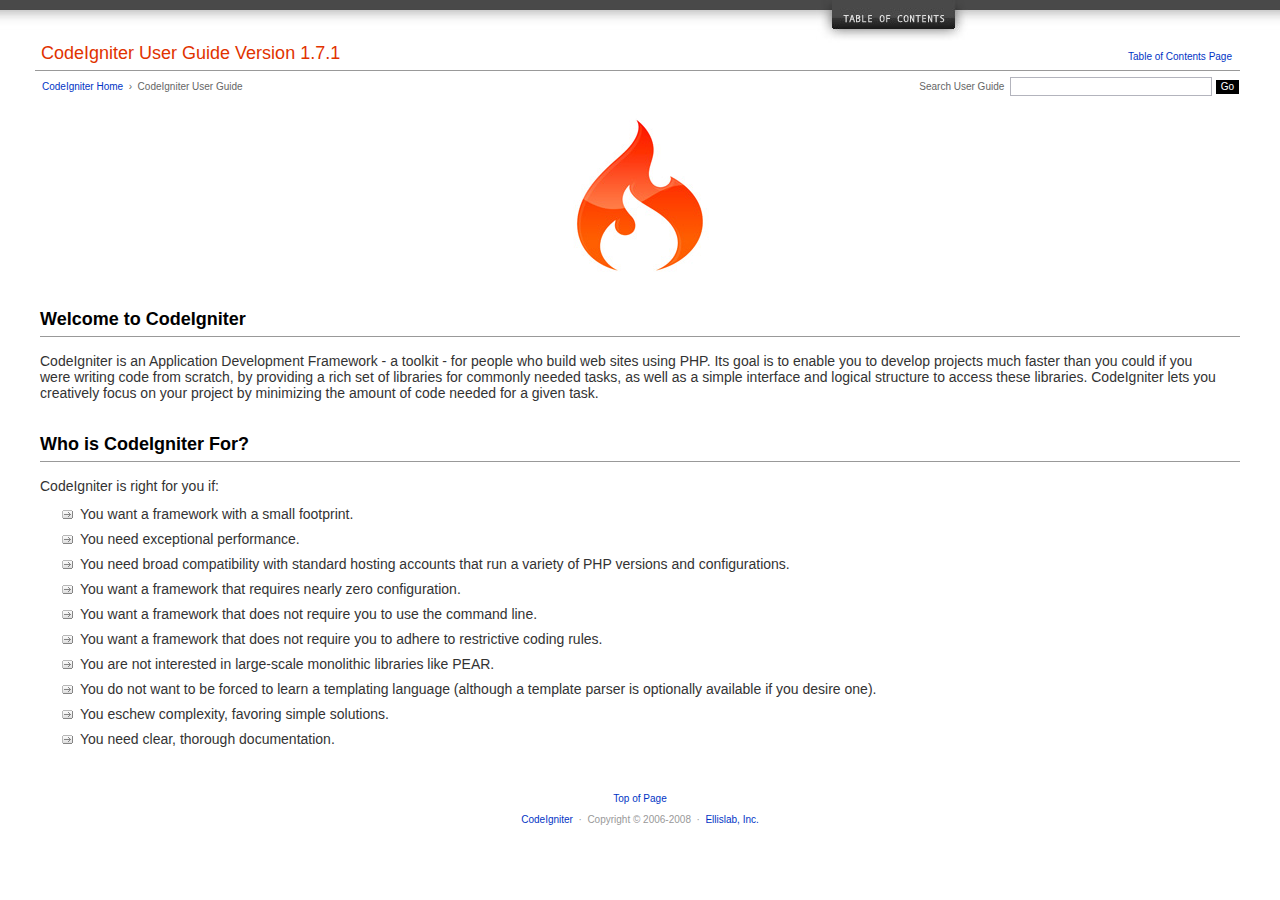
==== user_guide/index.html @ d9268b2e "" ====
<!DOCTYPE html PUBLIC "-//W3C//DTD XHTML 1.0 Transitional//EN" "http://www.w3.org/TR/xhtml1/DTD/xhtml1-transitional.dtd">
<html xmlns="http://www.w3.org/1999/xhtml" xml:lang="en" lang="en">
<head>

<meta http-equiv="Content-Type" content="text/html; charset=utf-8" />
<title>Welcome to CodeIgniter : CodeIgniter User Guide</title>

<style type='text/css' media='all'>@import url('userguide.css');</style>
<link rel='stylesheet' type='text/css' media='all' href='userguide.css' />

<script type="text/javascript" src="nav/nav.js"></script>
<script type="text/javascript" src="nav/prototype.lite.js"></script>
<script type="text/javascript" src="nav/moo.fx.js"></script>
<script type="text/javascript" src="nav/user_guide_menu.js"></script>

<meta http-equiv='expires' content='-1' />
<meta http-equiv= 'pragma' content='no-cache' />
<meta name='robots' content='all' />
<meta name='author' content='ExpressionEngine Dev Team' />
<meta name='description' content='CodeIgniter User Guide' />

</head>
<body>

<!-- START NAVIGATION -->
<div id="nav"><div id="nav_inner"><script type="text/javascript">create_menu('null');</script></div></div>
<div id="nav2"><a name="top"></a><a href="javascript:void(0);" onclick="myHeight.toggle();"><img src="images/nav_toggle_darker.jpg" width="154" height="43" border="0" title="Toggle Table of Contents" alt="Toggle Table of Contents" /></a></div>
<div id="masthead">
<table cellpadding="0" cellspacing="0" border="0" style="width:100%">
<tr>
<td><h1>CodeIgniter User Guide Version 1.7.1</h1></td>
<td id="breadcrumb_right"><a href="toc.html">Table of Contents Page</a></td>
</tr>
</table>
</div>
<!-- END NAVIGATION -->


<table cellpadding="0" cellspacing="0" border="0" style="width:100%">
<tr>
<td id="breadcrumb">
<a href="http://codeigniter.com/">CodeIgniter Home</a> &nbsp;&#8250;&nbsp; CodeIgniter User Guide
</td>
<td id="searchbox"><form method="get" action="http://www.google.com/search"><input type="hidden" name="as_sitesearch" id="as_sitesearch" value="codeigniter.com/user_guide/" />Search User Guide&nbsp; <input type="text" class="input" style="width:200px;" name="q" id="q" size="31" maxlength="255" value="" />&nbsp;<input type="submit" class="submit" name="sa" value="Go" /></form></td>
</tr>
</table>



<br clear="all" />

<div class="center"><img src="images/ci_logo_flame.jpg" width="150" height="164" border="0" alt="CodeIgniter" /></div>


<!-- START CONTENT -->
<div id="content">



<h2>Welcome to CodeIgniter</h2>

<p>CodeIgniter is an Application Development Framework - a toolkit - for people who build web sites using PHP.
Its goal is to enable you to develop projects much faster than you could if you were writing code
from scratch, by providing a rich set of libraries for commonly needed tasks, as well as a simple interface and
logical structure to access these libraries. CodeIgniter lets you creatively focus on your project by
minimizing the amount of code needed for a given task.</p>


<h2>Who is CodeIgniter For?</h2>

<p>CodeIgniter is right for you if:</p>

<ul>
<li>You want a framework with a small footprint.</li>
<li>You need exceptional performance.</li>
<li>You need broad compatibility with standard hosting accounts that run a variety of PHP versions and configurations.</li>
<li>You want a framework that requires nearly zero configuration.</li>
<li>You want a framework that does not require you to use the command line.</li>
<li>You want a framework that does not require you to adhere to restrictive coding rules.</li>
<li>You are not interested in large-scale monolithic libraries like PEAR.</li>
<li>You do not want to be forced to learn a templating language (although a template parser is optionally available if you desire one).</li>
<li>You eschew complexity, favoring simple solutions.</li>
<li>You need clear, thorough documentation.</li>
</ul>


</div>
<!-- END CONTENT -->


<div id="footer">
<p><a href="#top">Top of Page</a></p>
<p><a href="http://codeigniter.com">CodeIgniter</a> &nbsp;&middot;&nbsp; Copyright &#169; 2006-2008 &nbsp;&middot;&nbsp; <a href="http://ellislab.com/">Ellislab, Inc.</a></p>
</div>



</body>
</html>
---- user_guide/userguide.css ----
body {
 margin: 0;
 padding: 0;
 font-family: Lucida Grande, Verdana, Geneva, Sans-serif;
 font-size: 14px;
 color: #333;
 background-color: #fff;
}

a {
 color: #0134c5;
 background-color: transparent;
 text-decoration: none;
 font-weight: normal;
}
a:visited {
 color: #0134c5;
 background-color: transparent;
 text-decoration: none;
}
a:hover {
 color: #000;
 text-decoration: none;
 background-color: transparent;
}

#breadcrumb {
 float: left;
 background-color: transparent;
 margin: 10px 0 0 42px;
 padding: 0;
 font-size: 10px;
 color: #666;
}
#breadcrumb_right {
 float: right;
 width: 175px;
 background-color: transparent;
 padding: 8px 8px 3px 0;
 text-align: right;
 font-size: 10px;
 color: #666;
}
#nav {
 background-color: #494949;
 margin: 0;
 padding: 0;
}
#nav2 {
 background: #fff url(images/nav_bg_darker.jpg) repeat-x left top;
 padding: 0 310px 0 0;
 margin: 0;
 text-align: right;
}
#nav_inner {
 background-color: transparent;
 padding: 8px 12px 0 20px;
 margin: 0;
 font-family: Lucida Grande, Verdana, Geneva, Sans-serif;
 font-size: 11px;
}

#nav_inner h3 {
 font-size: 12px;
 color: #fff;
 margin: 0;
 padding: 0;
}

#nav_inner .td_sep {
 background: transparent url(images/nav_separator_darker.jpg) repeat-y left top;
 width: 25%;
 padding: 0 0 0 20px;
}
#nav_inner .td {
 width: 25%;
}
#nav_inner p {
 color: #eee;
 background-color: transparent;
 padding:0;
 margin: 0 0 10px 0;
}
#nav_inner ul {
 list-style-image: url(images/arrow.gif);
 padding: 0 0 0 18px;
 margin: 8px 0 12px 0;
}
#nav_inner li {
 padding: 0;
 margin: 0 0 4px 0;
}

#nav_inner a {
 color: #eee;
 background-color: transparent;
 text-decoration: none;
 font-weight: normal;
}

#nav_inner a:visited {
 color: #eee;
 background-color: transparent;
 text-decoration: none;
}

#nav_inner a:hover {
 color: #ccc;
 text-decoration: none;
 background-color: transparent;
}

#masthead {
 margin: 0 40px 0 35px;
 padding: 0 0 0 6px;
 border-bottom: 1px solid #999;
}

#masthead h1 {
background-color: transparent;
color: #e13300;
font-size: 18px;
font-weight: normal;
margin: 0;
padding: 0 0 6px 0;
}

#searchbox {
 background-color: transparent;
 padding: 6px 40px 0 0;
 text-align: right;
 font-size: 10px;
 color: #666;
}

#img_welcome {
 border-bottom: 1px solid #D0D0D0;
 margin: 0 40px 0 40px;
 padding: 0;
 text-align: center;
}

#content {
 margin: 20px 40px 0 40px;
 padding: 0;
}

#content p {
 margin: 12px 20px 12px 0;
}

#content h1 {
color: #e13300;
border-bottom: 1px solid #666;
background-color: transparent;
font-weight: normal;
font-size: 24px;
margin: 0 0 20px 0;
padding: 3px 0 7px 3px;
}

#content h2 {
 background-color: transparent;
 border-bottom: 1px solid #999;
 color: #000;
 font-size: 18px;
 font-weight: bold;
 margin: 28px 0 16px 0;
 padding: 5px 0 6px 0;
}

#content h3 {
 background-color: transparent;
 color: #333;
 font-size: 16px;
 font-weight: bold;
 margin: 16px 0 15px 0;
 padding: 0 0 0 0;
}

#content h4 {
 background-color: transparent;
 color: #444;
 font-size: 14px;
 font-weight: bold;
 margin: 22px 0 0 0;
 padding: 0 0 0 0;
}

#content img {
 margin: auto;
 padding: 0;
}

#content code {
 font-family: Monaco, Verdana, Sans-serif;
 font-size: 12px;
 background-color: #f9f9f9;
 border: 1px solid #D0D0D0;
 color: #002166;
 display: block;
 margin: 14px 0 14px 0;
 padding: 12px 10px 12px 10px;
}

#content pre {
 font-family: Monaco, Verdana, Sans-serif;
 font-size: 12px;
 background-color: #f9f9f9;
 border: 1px solid #D0D0D0;
 color: #002166;
 display: block;
 margin: 14px 0 14px 0;
 padding: 12px 10px 12px 10px;
}

#content .path {
 background-color: #EBF3EC;
 border: 1px solid #99BC99;
 color: #005702;
 text-align: center;
 margin: 0 0 14px 0;
 padding: 5px 10px 5px 8px;
}

#content dfn {
 font-family: Lucida Grande, Verdana, Geneva, Sans-serif;
 color: #00620C;
 font-weight: bold;
 font-style: normal;
}
#content var {
 font-family: Lucida Grande, Verdana, Geneva, Sans-serif;
 color: #8F5B00;
 font-weight: bold;
 font-style: normal;
}
#content samp {
 font-family: Lucida Grande, Verdana, Geneva, Sans-serif;
 color: #480091;
 font-weight: bold;
 font-style: normal;
}
#content kbd {
 font-family: Lucida Grande, Verdana, Geneva, Sans-serif;
 color: #A70000;
 font-weight: bold;
 font-style: normal;
}

#content ul {
 list-style-image: url(images/arrow.gif);
 margin: 10px 0 12px 0;
}

#content li {
 margin-bottom: 9px;
}

#content li p {
 margin-left: 0;
 margin-right: 0;
}

#content .tableborder {
 border: 1px solid #999;
}
#content th {
 font-weight: bold;
 text-align: left;
 font-size: 12px;
 background-color: #666;
 color: #fff;
 padding: 4px;
}

#content .td {
 font-weight: normal;
 font-size: 12px;
 padding: 6px;
 background-color: #f3f3f3;
}

#content .tdpackage {
 font-weight: normal;
 font-size: 12px;
}

#content .important {
 background: #FBE6F2;
 border: 1px solid #D893A1;
 color: #333;
 margin: 10px 0 5px 0;
 padding: 10px;
}

#content .important p {
 margin: 6px 0 8px 0;
 padding: 0;
}

#content .important .leftpad {
 margin: 6px 0 8px 0;
 padding-left: 20px;
}

#content .critical {
 background: #FBE6F2;
 border: 1px solid #E68F8F;
 color: #333;
 margin: 10px 0 5px 0;
 padding: 10px;
}

#content .critical p {
 margin: 5px 0 6px 0;
 padding: 0;
}


#footer {
background-color: transparent;
font-size: 10px;
padding: 16px 0 15px 0;
margin: 20px 0 0 0;
text-align: center;
}

#footer p {
 font-size: 10px;
 color: #999;
 text-align: center;
}
#footer address {
 font-style: normal;
}

.center {
 text-align: center;
}

img {
 padding:0;
 border: 0;
 margin: 0;
}

.nopad {
 padding:0;
 border: 0;
 margin: 0;
}


form {
 margin: 0;
 padding: 0;
}

.input {
 font-family: Lucida Grande, Verdana, Geneva, Sans-serif;
 font-size: 11px;
 color: #333;
 border: 1px solid #B3B4BD;
 width: 100%;
 font-size: 11px;
 height: 1.5em;
 padding: 0;
 margin: 0;
}

.textarea {
 font-family: Lucida Grande, Verdana, Geneva, Sans-serif;
 font-size: 14px;
 color: #143270;
 background-color: #f9f9f9;
 border: 1px solid #B3B4BD;
 width: 100%;
 padding: 6px;
 margin: 0;
}

.select {
 background-color: #fff;
 font-size:  11px;
 font-weight: normal;
 color: #333;
 padding: 0;
 margin: 0 0 3px 0;
}

.checkbox {
 background-color: transparent;
 padding: 0;
 border: 0;
}

.submit {
 background-color: #000;
 color: #fff;
 font-weight: normal;
 font-size: 10px;
 border: 1px solid #fff;
 margin: 0;
 padding: 1px 5px 2px 5px;
}
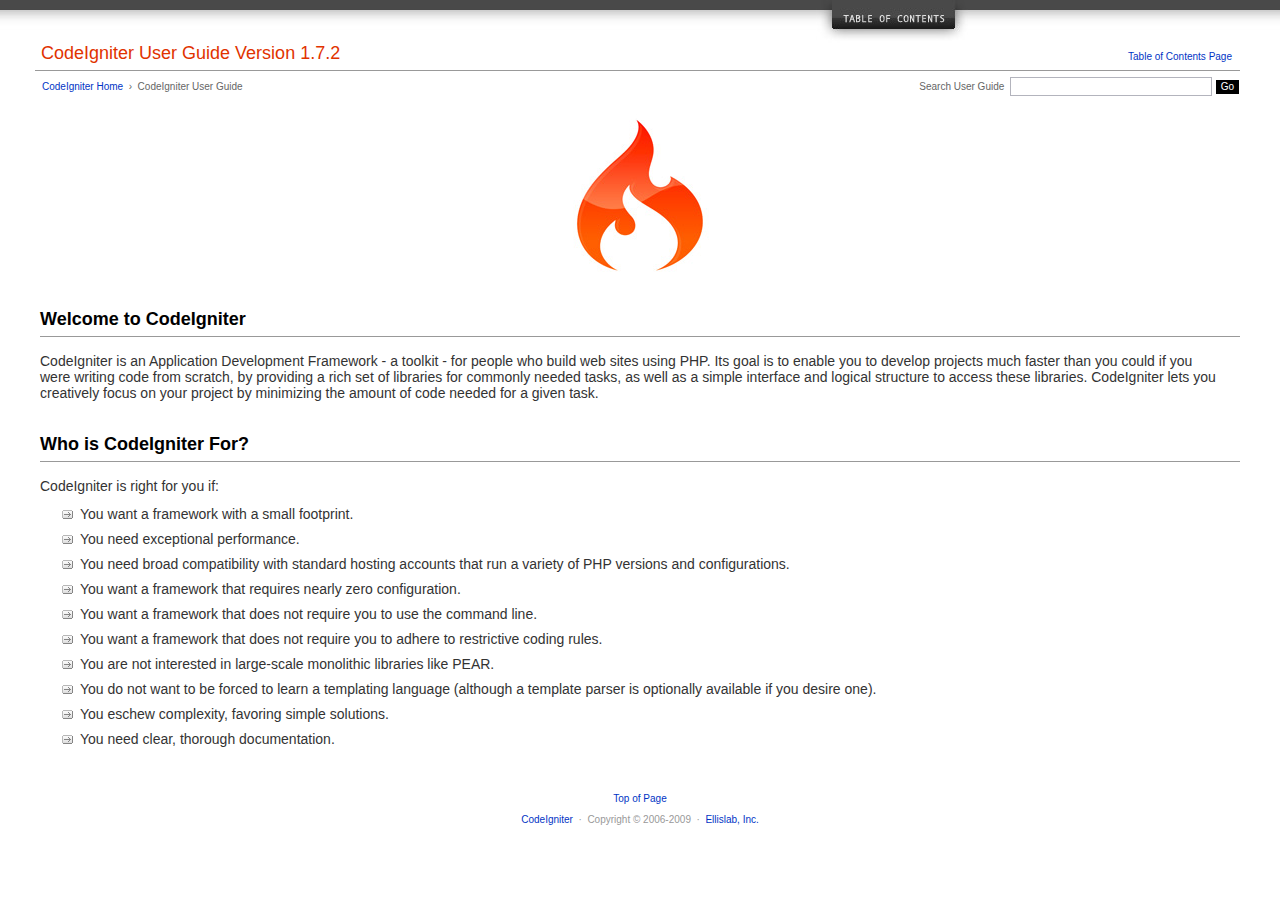
==== commit aca671a1: "minor layout edits. Updated CodeIgniter to 1.7.2" ====
--- a/user_guide/index.html
+++ b/user_guide/index.html
@@ -28,7 +28,7 @@
 <div id="masthead">
 <table cellpadding="0" cellspacing="0" border="0" style="width:100%">
 <tr>
-<td><h1>CodeIgniter User Guide Version 1.7.1</h1></td>
+<td><h1>CodeIgniter User Guide Version 1.7.2</h1></td>
 <td id="breadcrumb_right"><a href="toc.html">Table of Contents Page</a></td>
 </tr>
 </table>
@@ -90,7 +90,7 @@
 
 <div id="footer">
 <p><a href="#top">Top of Page</a></p>
-<p><a href="http://codeigniter.com">CodeIgniter</a> &nbsp;&middot;&nbsp; Copyright &#169; 2006-2008 &nbsp;&middot;&nbsp; <a href="http://ellislab.com/">Ellislab, Inc.</a></p>
+<p><a href="http://codeigniter.com">CodeIgniter</a> &nbsp;&middot;&nbsp; Copyright &#169; 2006-2009 &nbsp;&middot;&nbsp; <a href="http://ellislab.com/">Ellislab, Inc.</a></p>
 </div>
 
 
